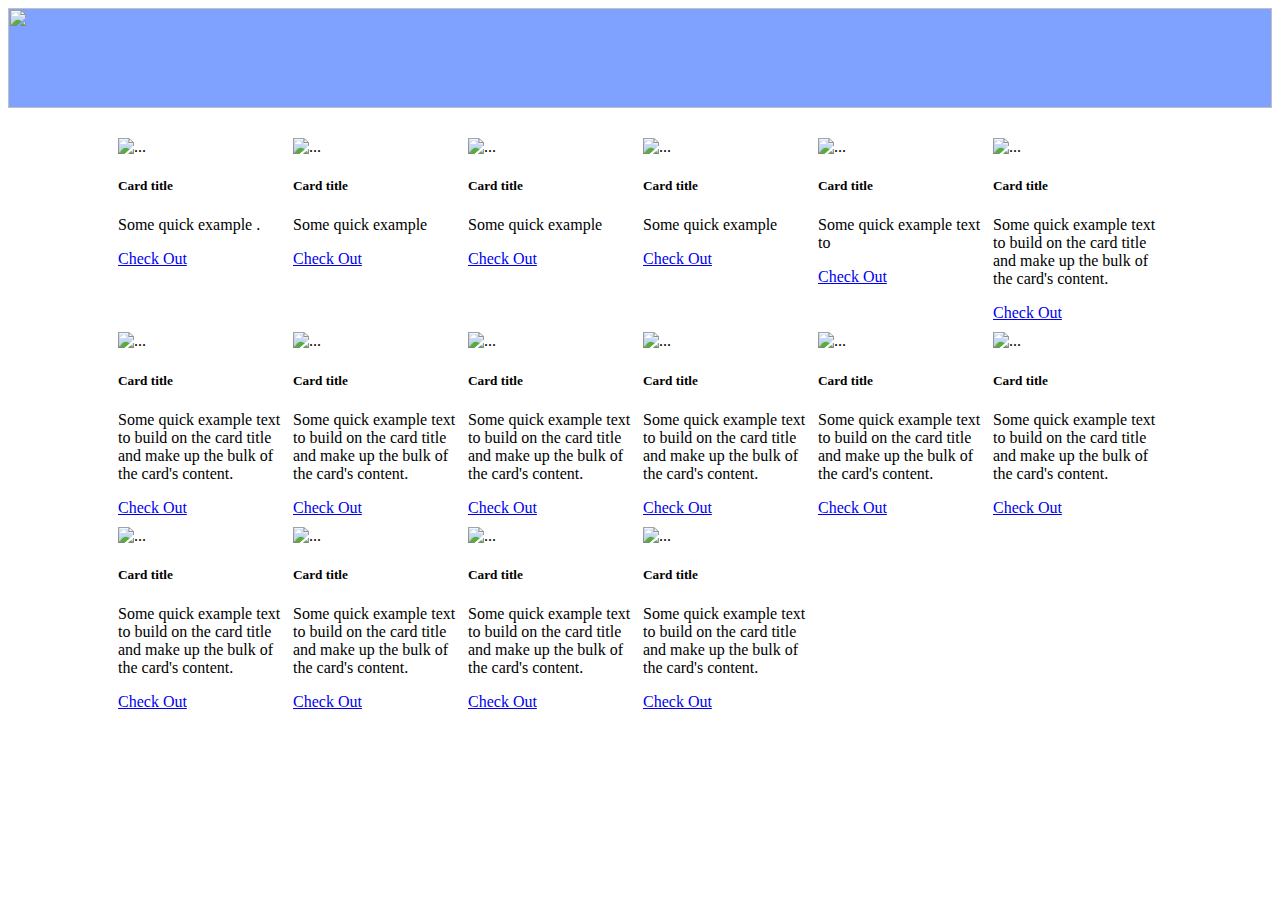
==== books.html @ 7346622d "added index.html" ====
<!DOCTYPE html>
<html lang="en">
<head>
    <meta charset="UTF-8">
    <meta name="viewport" content="width=device-width, initial-scale=1.0">
    <title>BOOKS</title>
    <link href="https://cdn.jsdelivr.net/npm/bootstrap@5.3.1/dist/css/bootstrap.min.css" rel="stylesheet" integrity="sha384-4bw+/aepP/YC94hEpVNVgiZdgIC5+VKNBQNGCHeKRQN+PtmoHDEXuppvnDJzQIu9" crossorigin="anonymous">
    <link rel="icon" href="C:\Users\91629\ecomerce\picture\icon (2).jpg">

    <style>
        
        .os {
            height: 100px;
            width: 100%;
            background-color: rgb(127, 161, 255);
        }
        .op {
          width: 100%;
          height: 100px;
        }
        .og {
            display: flex;
            gap: 10px;
            margin-top: 20px;
            padding: 20px;
            flex-wrap: wrap;
            margin-left: 10px;
            
        }
        @media(max-width:361px){
          .og {
            display: flex;
            
            margin-left: -20px;
            
            flex-wrap: wrap;
            
        }
        .card {
          width: 10rem;
        }
        }
        @media(min-width:761px){
          .og {
            display: flex;
            
            margin-top: 10px;
            
            flex-wrap: wrap;
            margin-left: 90px;
        }
        .card {
          width: 10rem;
        }
        }
        .card {
          width: 165px;
        }
        
        
    </style>
</head>
<body>
    <div class="os">
      <img class="op" src="C:\Users\91629\ecomerce\picture\line-neon.gif" alt="">

    </div>

    

     <div class="og">
    
    <div class="card">
        <img src="" class="card-img-top" alt="...">
        <div class="card-body">
          <h5 class="card-title">Card title</h5>
          <p class="card-text">Some quick example .</p>
          <a href="#" class="btn btn-primary">Check Out</a>
        </div>
      </div>
    <div class="card" >
        <img src="" class="card-img-top" alt="...">
        <div class="card-body">
          <h5 class="card-title">Card title</h5>
          <p class="card-text">Some quick example </p>
          <a href="#" class="btn btn-primary">Check Out</a>
        </div>
      </div>
      <div class="card">
        <img src="" class="card-img-top" alt="...">
        <div class="card-body">
          <h5 class="card-title">Card title</h5>
          <p class="card-text">Some quick example </p>
          <a href="#" class="btn btn-primary">Check Out</a>
        </div>
      </div>
      <div class="card">
        <img src="" class="card-img-top" alt="...">
        <div class="card-body">
          <h5 class="card-title">Card title</h5>
          <p class="card-text">Some quick example </p>
          <a href="#" class="btn btn-primary">Check Out</a>
        </div>
      </div>
      <div class="card">
        <img src="" class="card-img-top" alt="...">
        <div class="card-body">
          <h5 class="card-title">Card title</h5>
          <p class="card-text">Some quick example text to </p>
          <a href="#" class="btn btn-primary">Check Out</a>
        </div>
    </div>
    



    
        <div class="card">
            <img src="..." class="card-img-top" alt="...">
            <div class="card-body">
              <h5 class="card-title">Card title</h5>
              <p class="card-text">Some quick example text to build on the card title and make up the bulk of the card's content.</p>
              <a href="#" class="btn btn-primary">Check Out</a>
            </div>
          </div>
        <div class="card">
            <img src="..." class="card-img-top" alt="...">
            <div class="card-body">
              <h5 class="card-title">Card title</h5>
              <p class="card-text">Some quick example text to build on the card title and make up the bulk of the card's content.</p>
              <a href="#" class="btn btn-primary">Check Out</a>
            </div>
          </div>
          <div class="card">
            <img src="..." class="card-img-top" alt="...">
            <div class="card-body">
              <h5 class="card-title">Card title</h5>
              <p class="card-text">Some quick example text to build on the card title and make up the bulk of the card's content.</p>
              <a href="#" class="btn btn-primary">Check Out</a>
            </div>
          </div>
          <div class="card">
            <img src="..." class="card-img-top" alt="...">
            <div class="card-body">
              <h5 class="card-title">Card title</h5>
              <p class="card-text">Some quick example text to build on the card title and make up the bulk of the card's content.</p>
              <a href="#" class="btn btn-primary">Check Out</a>
            </div>
          </div>
          <div class="card" >
            <img src="..." class="card-img-top" alt="...">
            <div class="card-body">
              <h5 class="card-title">Card title</h5>
              <p class="card-text">Some quick example text to build on the card title and make up the bulk of the card's content.</p>
              <a href="#" class="btn btn-primary">Check Out</a>
            </div>
        </div>
        


       


        
            <div class="card">
                <img src="..." class="card-img-top" alt="...">
                <div class="card-body">
                  <h5 class="card-title">Card title</h5>
                  <p class="card-text">Some quick example text to build on the card title and make up the bulk of the card's content.</p>
                  <a href="#" class="btn btn-primary">Check Out</a>
                </div>
              </div>
            <div class="card">
                <img src="..." class="card-img-top" alt="...">
                <div class="card-body">
                  <h5 class="card-title">Card title</h5>
                  <p class="card-text">Some quick example text to build on the card title and make up the bulk of the card's content.</p>
                  <a href="#" class="btn btn-primary">Check Out</a>
                </div>
              </div>
              <div class="card">
                <img src="..." class="card-img-top" alt="...">
                <div class="card-body">
                  <h5 class="card-title">Card title</h5>
                  <p class="card-text">Some quick example text to build on the card title and make up the bulk of the card's content.</p>
                  <a href="#" class="btn btn-primary">Check Out</a>
                </div>
              </div>
              <div class="card">
                <img src="..." class="card-img-top" alt="...">
                <div class="card-body">
                  <h5 class="card-title">Card title</h5>
                  <p class="card-text">Some quick example text to build on the card title and make up the bulk of the card's content.</p>
                  <a href="#" class="btn btn-primary">Check Out</a>
                </div>
              </div>
              <div class="card" >
                <img src="..." class="card-img-top" alt="...">
                <div class="card-body">
                  <h5 class="card-title">Card title</h5>
                  <p class="card-text">Some quick example text to build on the card title and make up the bulk of the card's content.</p>
                  <a href="#" class="btn btn-primary">Check Out</a>
                </div>
            </div>

            <div class="card">
              <img src="..." class="card-img-top" alt="...">
              <div class="card-body">
                <h5 class="card-title">Card title</h5>
                <p class="card-text">Some quick example text to build on the card title and make up the bulk of the card's content.</p>
                <a href="#" class="btn btn-primary">Check Out</a>
              </div>
          </div>
            </div>
            

<!---

            <div class="og">
                <div class="card" style="width: 18rem;">
                    <img src="..." class="card-img-top" alt="...">
                    <div class="card-body">
                      <h5 class="card-title">Card title</h5>
                      <p class="card-text">Some quick example text to build on the card title and make up the bulk of the card's content.</p>
                      <a href="#" class="btn btn-primary">Check Out</a>
                    </div>
                  </div>
                <div class="card" style="width: 18rem;">
                    <img src="..." class="card-img-top" alt="...">
                    <div class="card-body">
                      <h5 class="card-title">Card title</h5>
                      <p class="card-text">Some quick example text to build on the card title and make up the bulk of the card's content.</p>
                      <a href="#" class="btn btn-primary">Check Out</a>
                    </div>
                  </div>
                  <div class="card" style="width: 18rem;">
                    <img src="..." class="card-img-top" alt="...">
                    <div class="card-body">
                      <h5 class="card-title">Card title</h5>
                      <p class="card-text">Some quick example text to build on the card title and make up the bulk of the card's content.</p>
                      <a href="#" class="btn btn-primary">Check Out</a>
                    </div>
                  </div>
                  <div class="card" style="width: 18rem;">
                    <img src="..." class="card-img-top" alt="...">
                    <div class="card-body">
                      <h5 class="card-title">Card title</h5>
                      <p class="card-text">Some quick example text to build on the card title and make up the bulk of the card's content.</p>
                      <a href="#" class="btn btn-primary">Check Out</a>
                    </div>
                  </div>
                  <div class="card" style="width: 18rem;">
                    <img src="..." class="card-img-top" alt="...">
                    <div class="card-body">
                      <h5 class="card-title">Card title</h5>
                      <p class="card-text">Some quick example text to build on the card title and make up the bulk of the card's content.</p>
                      <a href="#" class="btn btn-primary">Check Out</a>
                    </div>
                </div>
                </div>


                

                


                <div class="og">
                  <div class="card" style="width: 18rem;">
                      <img src="https://rukminim2.flixcart.com/image/612/612/l2f20sw0/t-shirt/g/4/f/xl-723-5-2-7-8-xl-ftx-original-imagdrzxsvvdjnuk.jpeg?q=70" class="card-img-top" alt="...">
                      <div class="card-body">
                        <h5 class="card-title">Card title</h5>
                        <p class="card-text">Some quick example text to build on the card title and make up the bulk of the card's content.</p>
                        <a href="#" class="btn btn-primary">Check Out</a>
                      </div>
                    </div>
                  <div class="card" style="width: 18rem;">
                      <img src="https://rukminim2.flixcart.com/image/612/612/xif0q/t-shirt/c/m/6/xl-rhp0652-red-tape-original-imagm7qdw7vbfm3e.jpeg?q=70" class="card-img-top" alt="...">
                      <div class="card-body">
                        <h5 class="card-title">Card title</h5>
                        <p class="card-text">Some quick example text to build on the card title and make up the bulk of the card's content.</p>
                        <a href="#" class="btn btn-primary">Check Out</a>
                      </div>
                    </div>
                    <div class="card" style="width: 18rem;">
                      <img src="https://rukminim2.flixcart.com/image/612/612/xif0q/t-shirt/r/t/z/m-ausk0165-ausk-original-imaghu9fyjk3hv7k.jpeg?q=70" class="card-img-top" alt="...">
                      <div class="card-body">
                        <h5 class="card-title">Card title</h5>
                        <p class="card-text">Some quick example text to build on the card title and make up the bulk of the card's content.</p>
                        <a href="#" class="btn btn-primary">Check Out</a>
                      </div>
                    </div>
                    <div class="card" style="width: 18rem;">
                      <img src="https://rukminim2.flixcart.com/image/612/612/xif0q/t-shirt/7/q/w/s-all-rbc-white-one-nb-nicky-boy-original-imagjz5bgpmhcaea.jpeg?q=70" class="card-img-top" alt="...">
                      <div class="card-body">
                        <h5 class="card-title">Card title</h5>
                        <p class="card-text">Some quick example text to build on the card title and make up the bulk of the card's content.</p>
                        <a href="#" class="btn btn-primary">Check Out</a>
                      </div>
                    </div>
                    <div class="card" style="width: 18rem;">
                      <img src="https://rukminim2.flixcart.com/image/612/612/xif0q/t-shirt/j/4/j/m-auk0164-ausk-original-imagzbp8thhsa5y5.jpeg?q=70" class="card-img-top" alt="...">
                      <div class="card-body">
                        <h5 class="card-title">Card title</h5>
                        <p class="card-text">Some quick example text to build on the card title and make up the bulk of the card's content.</p>
                        <a href="#" class="btn btn-primary">Check Out</a>
                      </div>
                  </div>
                  </div>
              
              
              
                  <div class="og">
                      <div class="card" style="width: 18rem;">
                          <img src="..." class="card-img-top" alt="...">
                          <div class="card-body">
                            <h5 class="card-title">Card title</h5>
                            <p class="card-text">Some quick example text to build on the card title and make up the bulk of the card's content.</p>
                            <a href="#" class="btn btn-primary">Check Out</a>
                          </div>
                        </div>
                      <div class="card" style="width: 18rem;">
                          <img src="..." class="card-img-top" alt="...">
                          <div class="card-body">
                            <h5 class="card-title">Card title</h5>
                            <p class="card-text">Some quick example text to build on the card title and make up the bulk of the card's content.</p>
                            <a href="#" class="btn btn-primary">Check Out</a>
                          </div>
                        </div>
                        <div class="card" style="width: 18rem;">
                          <img src="..." class="card-img-top" alt="...">
                          <div class="card-body">
                            <h5 class="card-title">Card title</h5>
                            <p class="card-text">Some quick example text to build on the card title and make up the bulk of the card's content.</p>
                            <a href="#" class="btn btn-primary">Check Out</a>
                          </div>
                        </div>
                        <div class="card" style="width: 18rem;">
                          <img src="..." class="card-img-top" alt="...">
                          <div class="card-body">
                            <h5 class="card-title">Card title</h5>
                            <p class="card-text">Some quick example text to build on the card title and make up the bulk of the card's content.</p>
                            <a href="#" class="btn btn-primary">Check Out</a>
                          </div>
                        </div>
                        <div class="card" style="width: 18rem;">
                          <img src="..." class="card-img-top" alt="...">
                          <div class="card-body">
                            <h5 class="card-title">Card title</h5>
                            <p class="card-text">Some quick example text to build on the card title and make up the bulk of the card's content.</p>
                            <a href="#" class="btn btn-primary">Check Out</a>
                          </div>
                      </div>
                      </div>
              
              


                     


              
                      <div class="og">
                          <div class="card" style="width: 18rem;">
                              <img src="..." class="card-img-top" alt="...">
                              <div class="card-body">
                                <h5 class="card-title">Card title</h5>
                                <p class="card-text">Some quick example text to build on the card title and make up the bulk of the card's content.</p>
                                <a href="#" class="btn btn-primary">Check Out</a>
                              </div>
                            </div>
                          <div class="card" style="width: 18rem;">
                              <img src="..." class="card-img-top" alt="...">
                              <div class="card-body">
                                <h5 class="card-title">Card title</h5>
                                <p class="card-text">Some quick example text to build on the card title and make up the bulk of the card's content.</p>
                                <a href="#" class="btn btn-primary">Check Out</a>
                              </div>
                            </div>
                            <div class="card" style="width: 18rem;">
                              <img src="..." class="card-img-top" alt="...">
                              <div class="card-body">
                                <h5 class="card-title">Card title</h5>
                                <p class="card-text">Some quick example text to build on the card title and make up the bulk of the card's content.</p>
                                <a href="#" class="btn btn-primary">Check Out</a>
                              </div>
                            </div>
                            <div class="card" style="width: 18rem;">
                              <img src="..." class="card-img-top" alt="...">
                              <div class="card-body">
                                <h5 class="card-title">Card title</h5>
                                <p class="card-text">Some quick example text to build on the card title and make up the bulk of the card's content.</p>
                                <a href="#" class="btn btn-primary">Check Out</a>
                              </div>
                            </div>
                            <div class="card" style="width: 18rem;">
                              <img src="..." class="card-img-top" alt="...">
                              <div class="card-body">
                                <h5 class="card-title">Card title</h5>
                                <p class="card-text">Some quick example text to build on the card title and make up the bulk of the card's content.</p>
                                <a href="#" class="btn btn-primary">Check Out</a>
                              </div>
                          </div>
                          </div>
              
              
              
                          <div class="og">
                              <div class="card" style="width: 18rem;">
                                  <img src="..." class="card-img-top" alt="...">
                                  <div class="card-body">
                                    <h5 class="card-title">Card title</h5>
                                    <p class="card-text">Some quick example text to build on the card title and make up the bulk of the card's content.</p>
                                    <a href="#" class="btn btn-primary">Check Out</a>
                                  </div>
                                </div>
                              <div class="card" style="width: 18rem;">
                                  <img src="..." class="card-img-top" alt="...">
                                  <div class="card-body">
                                    <h5 class="card-title">Card title</h5>
                                    <p class="card-text">Some quick example text to build on the card title and make up the bulk of the card's content.</p>
                                    <a href="#" class="btn btn-primary">Check Out</a>
                                  </div>
                                </div>
                                <div class="card" style="width: 18rem;">
                                  <img src="..." class="card-img-top" alt="...">
                                  <div class="card-body">
                                    <h5 class="card-title">Card title</h5>
                                    <p class="card-text">Some quick example text to build on the card title and make up the bulk of the card's content.</p>
                                    <a href="#" class="btn btn-primary">Check Out</a>
                                  </div>
                                </div>
                                <div class="card" style="width: 18rem;">
                                  <img src="..." class="card-img-top" alt="...">
                                  <div class="card-body">
                                    <h5 class="card-title">Card title</h5>
                                    <p class="card-text">Some quick example text to build on the card title and make up the bulk of the card's content.</p>
                                    <a href="#" class="btn btn-primary">Check Out</a>
                                  </div>
                                </div>
                                <div class="card" style="width: 18rem;">
                                  <img src="..." class="card-img-top" alt="...">
                                  <div class="card-body">
                                    <h5 class="card-title">Card title</h5>
                                    <p class="card-text">Some quick example text to build on the card title and make up the bulk of the card's content.</p>
                                    <a href="#" class="btn btn-primary">Check Out</a>
                                  </div>
                              </div>
                              </div>

                            -->

<!---
                              <center><h3 id="UNDER1099c">UNDER1099</h3></center>


                              <div class="og">
                                <div class="card" style="width: 18rem;">
                                    <img src="..." class="card-img-top" alt="...">
                                    <div class="card-body">
                                      <h5 class="card-title">Card title</h5>
                                      <p class="card-text">Some quick example text to build on the card title and make up the bulk of the card's content.</p>
                                      <a href="#" class="btn btn-primary">Check Out</a>
                                    </div>
                                  </div>
                                <div class="card" style="width: 18rem;">
                                    <img src="..." class="card-img-top" alt="...">
                                    <div class="card-body">
                                      <h5 class="card-title">Card title</h5>
                                      <p class="card-text">Some quick example text to build on the card title and make up the bulk of the card's content.</p>
                                      <a href="#" class="btn btn-primary">Check Out</a>
                                    </div>
                                  </div>
                                  <div class="card" style="width: 18rem;">
                                    <img src="..." class="card-img-top" alt="...">
                                    <div class="card-body">
                                      <h5 class="card-title">Card title</h5>
                                      <p class="card-text">Some quick example text to build on the card title and make up the bulk of the card's content.</p>
                                      <a href="#" class="btn btn-primary">Check Out</a>
                                    </div>
                                  </div>
                                  <div class="card" style="width: 18rem;">
                                    <img src="..." class="card-img-top" alt="...">
                                    <div class="card-body">
                                      <h5 class="card-title">Card title</h5>
                                      <p class="card-text">Some quick example text to build on the card title and make up the bulk of the card's content.</p>
                                      <a href="#" class="btn btn-primary">Check Out</a>
                                    </div>
                                  </div>
                                  <div class="card" style="width: 18rem;">
                                    <img src="..." class="card-img-top" alt="...">
                                    <div class="card-body">
                                      <h5 class="card-title">Card title</h5>
                                      <p class="card-text">Some quick example text to build on the card title and make up the bulk of the card's content.</p>
                                      <a href="#" class="btn btn-primary">Check Out</a>
                                    </div>
                                </div>
                                </div>
                    
                    
                    
                                <div class="og">
                                    <div class="card" style="width: 18rem;">
                                        <img src="..." class="card-img-top" alt="...">
                                        <div class="card-body">
                                          <h5 class="card-title">Card title</h5>
                                          <p class="card-text">Some quick example text to build on the card title and make up the bulk of the card's content.</p>
                                          <a href="#" class="btn btn-primary">Check Out</a>
                                        </div>
                                      </div>
                                    <div class="card" style="width: 18rem;">
                                        <img src="..." class="card-img-top" alt="...">
                                        <div class="card-body">
                                          <h5 class="card-title">Card title</h5>
                                          <p class="card-text">Some quick example text to build on the card title and make up the bulk of the card's content.</p>
                                          <a href="#" class="btn btn-primary">Check Out</a>
                                        </div>
                                      </div>
                                      <div class="card" style="width: 18rem;">
                                        <img src="..." class="card-img-top" alt="...">
                                        <div class="card-body">
                                          <h5 class="card-title">Card title</h5>
                                          <p class="card-text">Some quick example text to build on the card title and make up the bulk of the card's content.</p>
                                          <a href="#" class="btn btn-primary">Check Out</a>
                                        </div>
                                      </div>
                                      <div class="card" style="width: 18rem;">
                                        <img src="..." class="card-img-top" alt="...">
                                        <div class="card-body">
                                          <h5 class="card-title">Card title</h5>
                                          <p class="card-text">Some quick example text to build on the card title and make up the bulk of the card's content.</p>
                                          <a href="#" class="btn btn-primary">Check Out</a>
                                        </div>
                                      </div>
                                      <div class="card" style="width: 18rem;">
                                        <img src="..." class="card-img-top" alt="...">
                                        <div class="card-body">
                                          <h5 class="card-title">Card title</h5>
                                          <p class="card-text">Some quick example text to build on the card title and make up the bulk of the card's content.</p>
                                          <a href="#" class="btn btn-primary">Check Out</a>
                                        </div>
                                    </div>
                                    </div>
                                -->



      <script src="https://cdn.jsdelivr.net/npm/bootstrap@5.3.1/dist/js/bootstrap.bundle.min.js" integrity="sha384-HwwvtgBNo3bZJJLYd8oVXjrBZt8cqVSpeBNS5n7C8IVInixGAoxmnlMuBnhbgrkm" crossorigin="anonymous"></script>
</body>
</html>
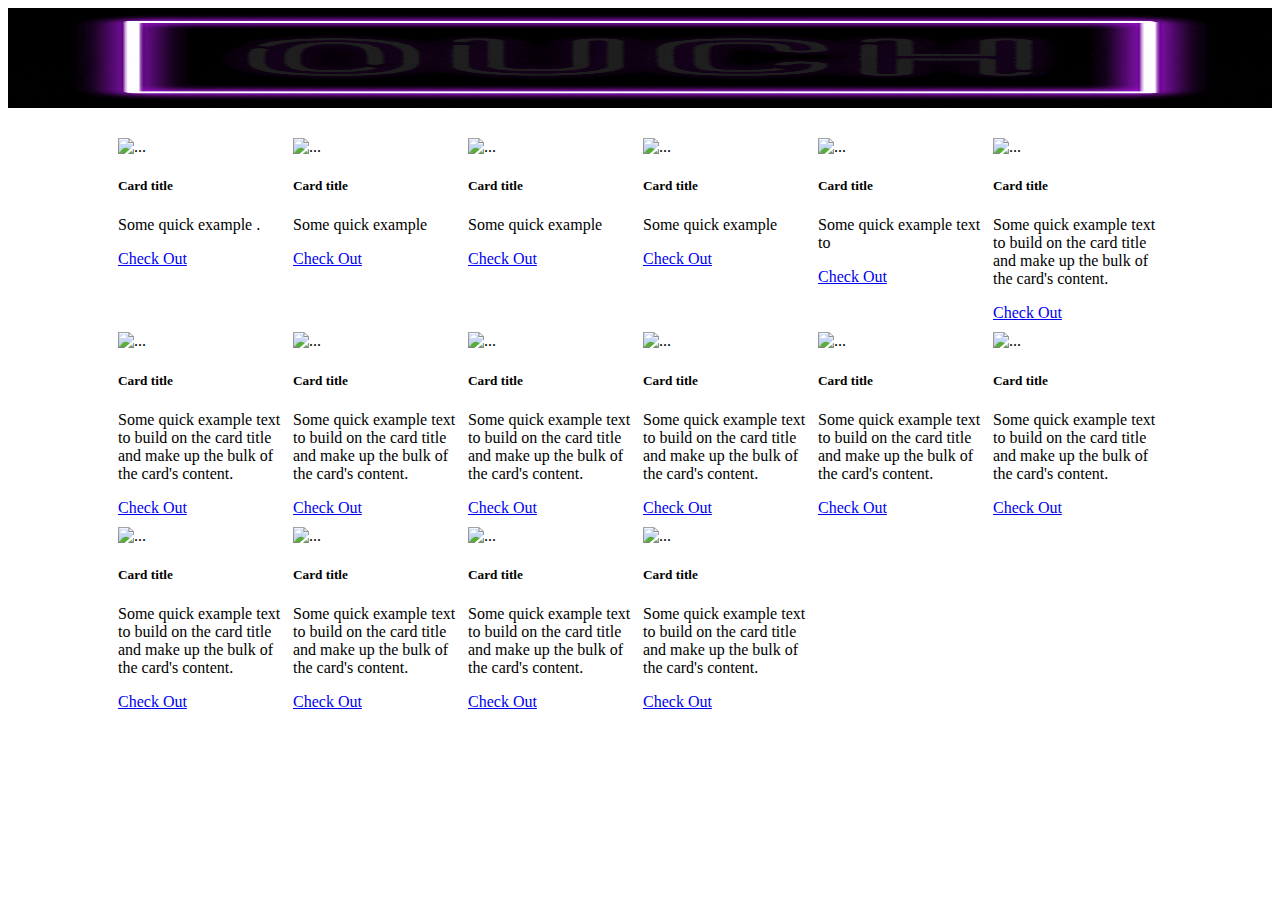
==== commit 1f418df2: "Update books.html" ====
--- a/books.html
+++ b/books.html
@@ -5,7 +5,7 @@
     <meta name="viewport" content="width=device-width, initial-scale=1.0">
     <title>BOOKS</title>
     <link href="https://cdn.jsdelivr.net/npm/bootstrap@5.3.1/dist/css/bootstrap.min.css" rel="stylesheet" integrity="sha384-4bw+/aepP/YC94hEpVNVgiZdgIC5+VKNBQNGCHeKRQN+PtmoHDEXuppvnDJzQIu9" crossorigin="anonymous">
-    <link rel="icon" href="C:\Users\91629\ecomerce\picture\icon (2).jpg">
+    <link rel="icon" href="./icon (2).jpg">
 
     <style>
         
@@ -62,7 +62,7 @@
 </head>
 <body>
     <div class="os">
-      <img class="op" src="C:\Users\91629\ecomerce\picture\line-neon.gif" alt="">
+      <img class="op" src="./line-neon.gif" alt="">
 
     </div>
 
@@ -547,4 +547,4 @@
 
       <script src="https://cdn.jsdelivr.net/npm/bootstrap@5.3.1/dist/js/bootstrap.bundle.min.js" integrity="sha384-HwwvtgBNo3bZJJLYd8oVXjrBZt8cqVSpeBNS5n7C8IVInixGAoxmnlMuBnhbgrkm" crossorigin="anonymous"></script>
 </body>
-</html>+</html>
